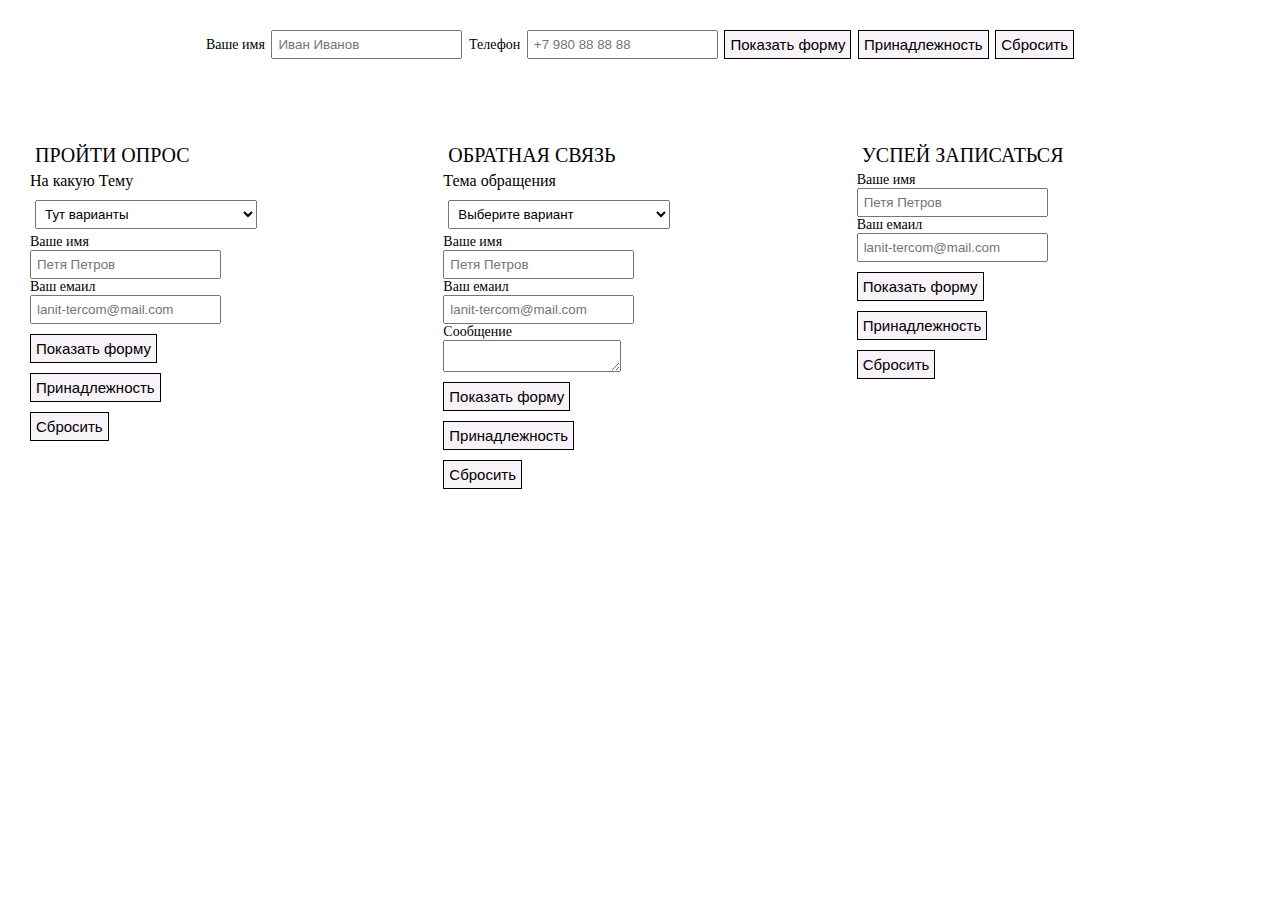
==== hw-1/forms/index.html @ 5738434d "form 1.1" ====
<!DOCTYPE html>
<html lang="en">

<head>
    <meta charset="UTF-8">
    <meta http-equiv="X-UA-Compatible" content="IE=edge">
    <meta name="viewport" content="width=device-width, initial-scale=1.0">
    <title>Forms</title>
    <link rel="stylesheet" href="style.css">
</head>

<body>
    <div class="container">

        <form id="call" action="" class="form form-center">
            <div class="form-item">
                <label for="name" class="form-label" name="name">Ваше имя</label>
                <input id="name" type="text" class="form-input" placeholder="Иван Иванов">
                <label for="phone" class="form-label" name="phone">Телефон</label>
                <input id="phone" type="tel" class="form-input" placeholder="+7 980 88 88 88">
                <button class="btn show">Показать форму</button>
                <button class="btn diligence" type="submit">Принадлежность</button>
                <input type="submit" name="submit_btn" value="Сбросить" class="btn reset">
            </div>
        </form>

        <div class="forms-container">
            <form id="survey" class="form feedback" name="feedback" method="POST">
                <div class="caption">Пройти опрос</div>
                <div class="infofield">На какую Тему</div>
                <select name="theme">
                    <option value="">Тут варианты</option>
                    <option>Вопрос по работе сервиса</option>
                    <option>Помощь в оформлении заказа</option>
                    <option>Сотрудничество</option>
                    <option>Пожелания / предложения</option>
                </select>
                <div class="form-item form-column">

                    <label for="name-feed" class="form-label" name="name-feed">Ваше имя</label>
                    <input type="text" name="name-feed" class="form-input" placeholder="Петя Петров">
                    <label for="name-feed" class="form-label" name="email-feed">Ваш емаил</label>
                    <input type="email" name="email-feed" class="form-input" placeholder="lanit-tercom@mail.com">

                    <button class="btn btn-form show" >Показать
                        форму</button>
                    <button class="btn btn-form diligence" name="submit_btn">Принадлежность</button>
                    <input type="submit" name="submit_btn" value="Сбросить" class="btn btn-form reset">
                </div>
            </form>

            <form id="feedback" class="form feedback" name="feedback" method="POST">
                <div class="caption">Обратная связь</div>
                <div class="infofield">Тема обращения</div>
                <select name="theme">
                    <option value="">Выберите вариант</option>
                    <option>Вопрос по работе сервиса</option>
                    <option>Помощь в оформлении заказа</option>
                    <option>Сотрудничество</option>
                    <option>Пожелания / предложения</option>
                </select>
                <div class="form-item form-column">

                    <label for="name-feed" class="form-label" name="name-feed">Ваше имя</label>
                    <input type="text" name="name-feed" class="form-input" placeholder="Петя Петров">
                    <label for="name-feed" class="form-label" name="email-feed">Ваш емаил</label>
                    <input type="email" name="email-feed" class="form-input" placeholder="lanit-tercom@mail.com">
                    <label for="name-feed" class="form-label" name="message">Сообщение</label>
                    <textarea name="message"></textarea>
                    <button class="btn btn-form show"  >Показать форму</button>
                    <button class="btn btn-form diligence"  >Принадлежность</button>
                    <input type="submit" name="submit_btn" value="Сбросить" class="btn btn-form reset">
                </div>
            </form>

            <form id="sign-up" class="form feedback" name="feedback" method="POST">
                <div class="caption">Успей записаться</div>

                <div class="form-item form-column">

                    <label for="name-feed" class="form-label" name="name-feed">Ваше имя</label>
                    <input type="text" name="name-feed" class="form-input" placeholder="Петя Петров">
                    <label for="name-feed" class="form-label" name="email-feed">Ваш емаил</label>
                    <input type="email" name="email-feed" class="form-input" placeholder="lanit-tercom@mail.com">
                    
                    <button class="btn btn-form show"  >Показать форму</button>
                    <button class="btn btn-form diligence"  >Принадлежность</button>
                    <input type="submit" class="btn btn-form reset" name="submit_btn" value="Сбросить">
                </div>
            </form>
        </div>


    </div>
    <script src="main.js"></script>
</body>

</html>
---- hw-1/forms/style.css ----
* {
    margin: 0;
    padding: 0;
    box-sizing: border-box;
}

.container {
    width: 1240px;
    margin: 0 auto;
}
.forms-container{
    display: flex;
    justify-content: space-between;
}
.form{
    width: 70%;
}

.form-center {
    margin : 30px auto ;    
}


.form-item{
    display: flex;
    align-items: center;
    justify-content: space-between;
}

.form-column{
    flex-direction: column;
    align-items: flex-start;
}

.form-label {
    font-size: 14px;
    color: #000;
    display: inline-block;
}

.form-input{
    padding: 5px;
}
.btn {
    padding: 5px;
    font-size: 15px;
    background-color: #fff;
    border: 1px solid #000;
    display: inline-block;
    background-color: #f7f3f8;
    cursor: pointer;

}


.btn-form {
    margin-top: 10px;

}

.feedback{
    padding: 10px;
    margin-top: 40px;
}
.caption{
    font-size: 20px;
    font-weight: 500;
    text-transform: uppercase;
    margin: 5px;
}
.infofield{
    font-size: 16px;
    margin-bottom: 5px;
}

select {
    padding: 5px;
    margin: 5px;
}
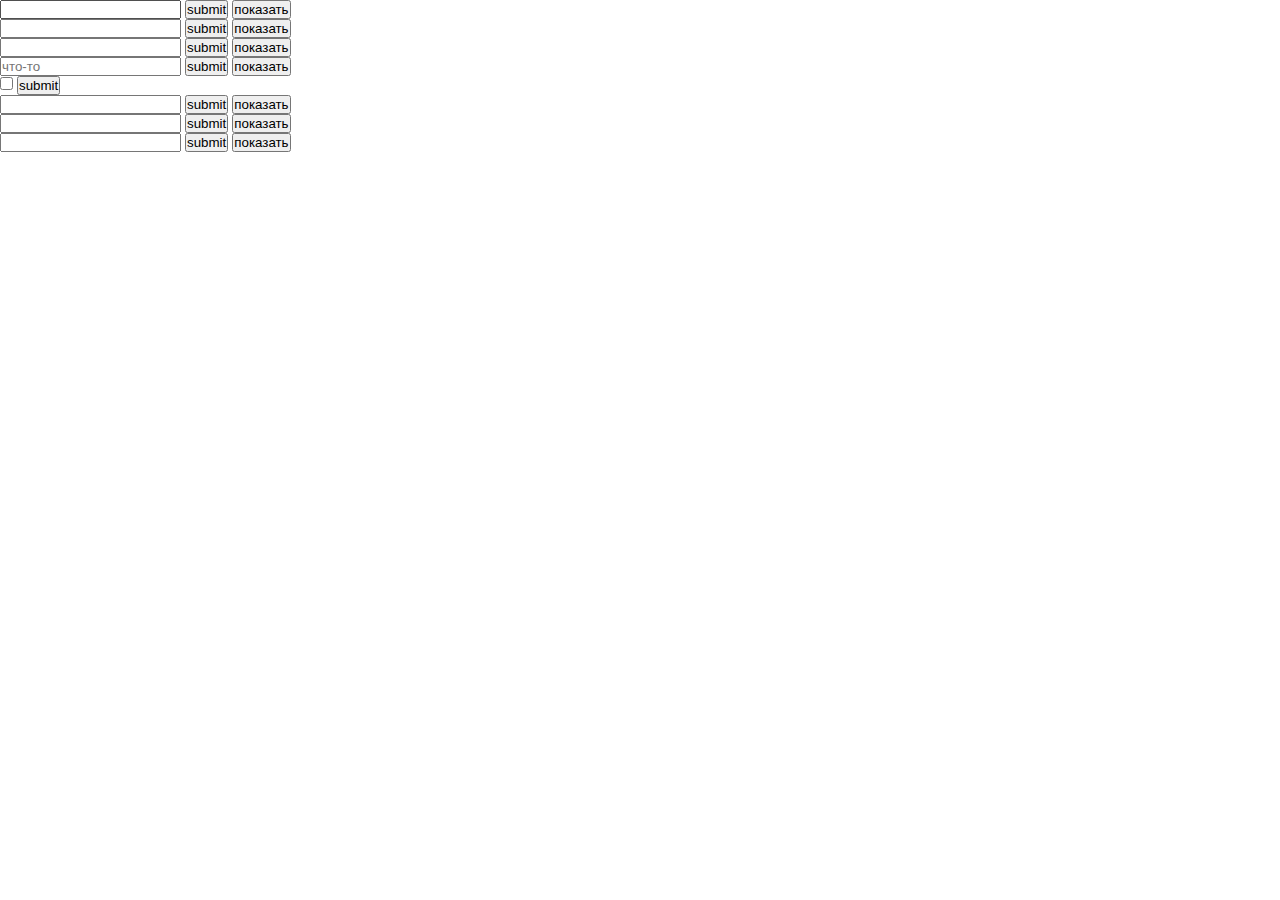
==== commit 91142f9d: "url-1.3" ====
--- a/hw-1/forms/index.html
+++ b/hw-1/forms/index.html
@@ -10,7 +10,7 @@
 </head>
 
 <body>
-    <div class="container">
+    <!-- <div class="container">
 
         <form id="call" action="" class="form form-center">
             <div class="form-item">
@@ -91,7 +91,52 @@
         </div>
 
 
-    </div>
+    </div> -->
+    
+    <form action="" method="get">
+        <input type="text">
+        <button>submit</button>
+        <button class="show">показать</button>
+
+    </form>
+
+    <form id="first-form" action="" method="get">
+        <input type="text">
+        <button>submit</button>
+        <button class="show">показать</button>
+    </form>
+    <form   id="second-form" action="" method="get">
+        <input type="text">
+        <button>submit</button>
+        <button class="show">показать</button>
+
+    </form>
+    <form   id="three-form"action="" method="get">
+        <input type="text" placeholder="что-то">
+        
+        <button>submit</button>
+        <button class="show">показать</button>
+    </form>
+    <form  id="four-form" action="" method="get">
+        <input type="checkbox" >
+        <button>submit</button> 
+    </form>
+    <form id="five-form" action="" method="get">
+        <input type="text">
+        <button>submit</button>
+        <button class="show">показать</button>
+    </form>
+    <form id="six-form" action="" method="get">
+        <input type="text">
+        <button>submit</button> 
+        <button class="show">показать</button>
+    </form>
+    <form id="seven-form"action="" method="get">
+        <input type="text">
+        <button>submit</button> 
+        <button class="show">показать</button>
+    </form>
+
     <script src="main.js"></script>
 </body>
 
